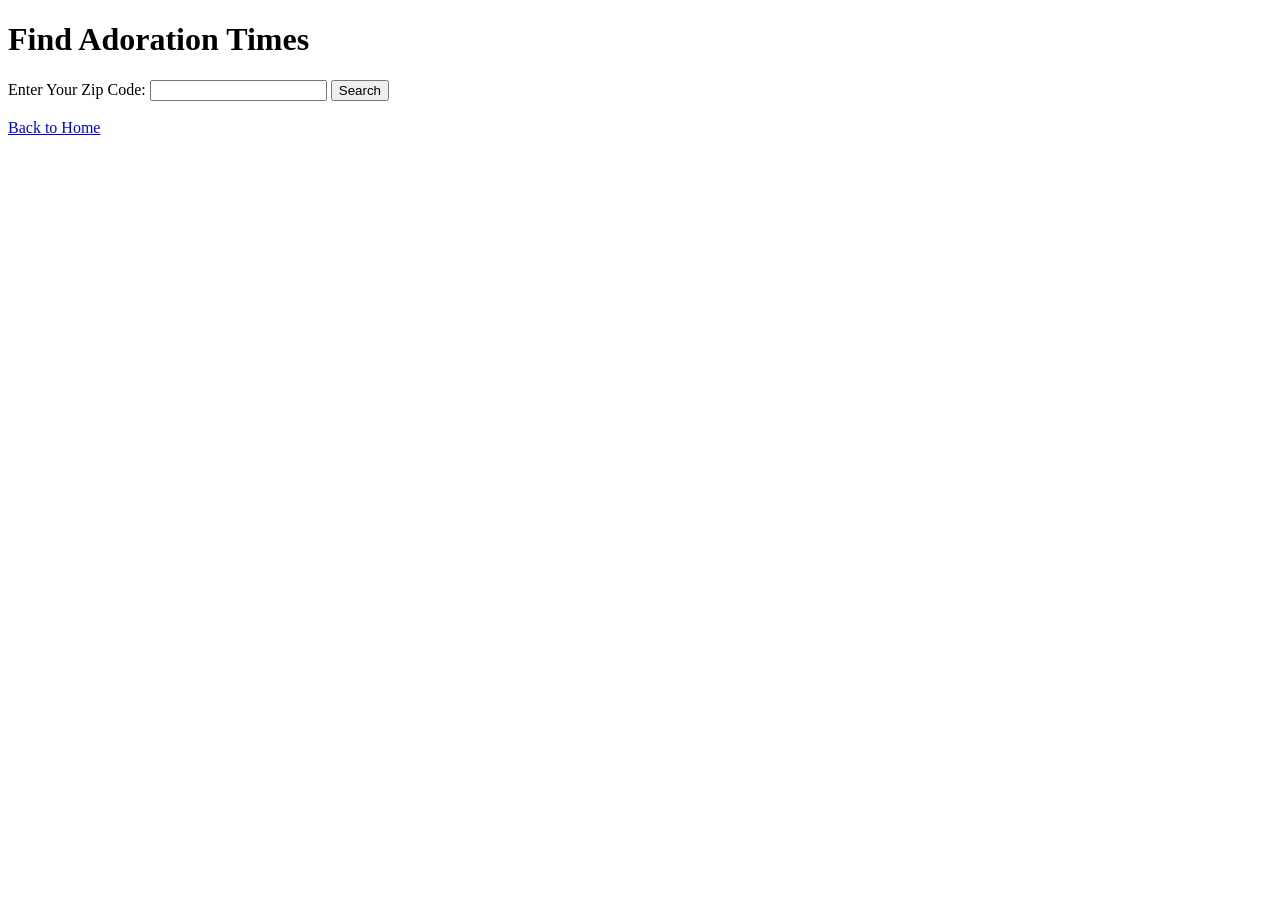
==== adoration.html @ b55cf996 "Add adoration.html for finding Adoration times" ====
<!DOCTYPE html>
<html lang="en">
<head>
    <meta charset="UTF-8">
    <meta name="viewport" content="width=device-width, initial-scale=1.0">
    <title>Find Adoration Times</title>
</head>
<body>
    <h1>Find Adoration Times</h1>
    <form action="/search" method="get">
        <label for="zipcode">Enter Your Zip Code:</label>
        <input type="text" id="zipcode" name="zipcode" required>
        <button type="submit">Search</button>
    </form>
    <br>
    <a href="/">Back to Home</a>
</body>
</html>
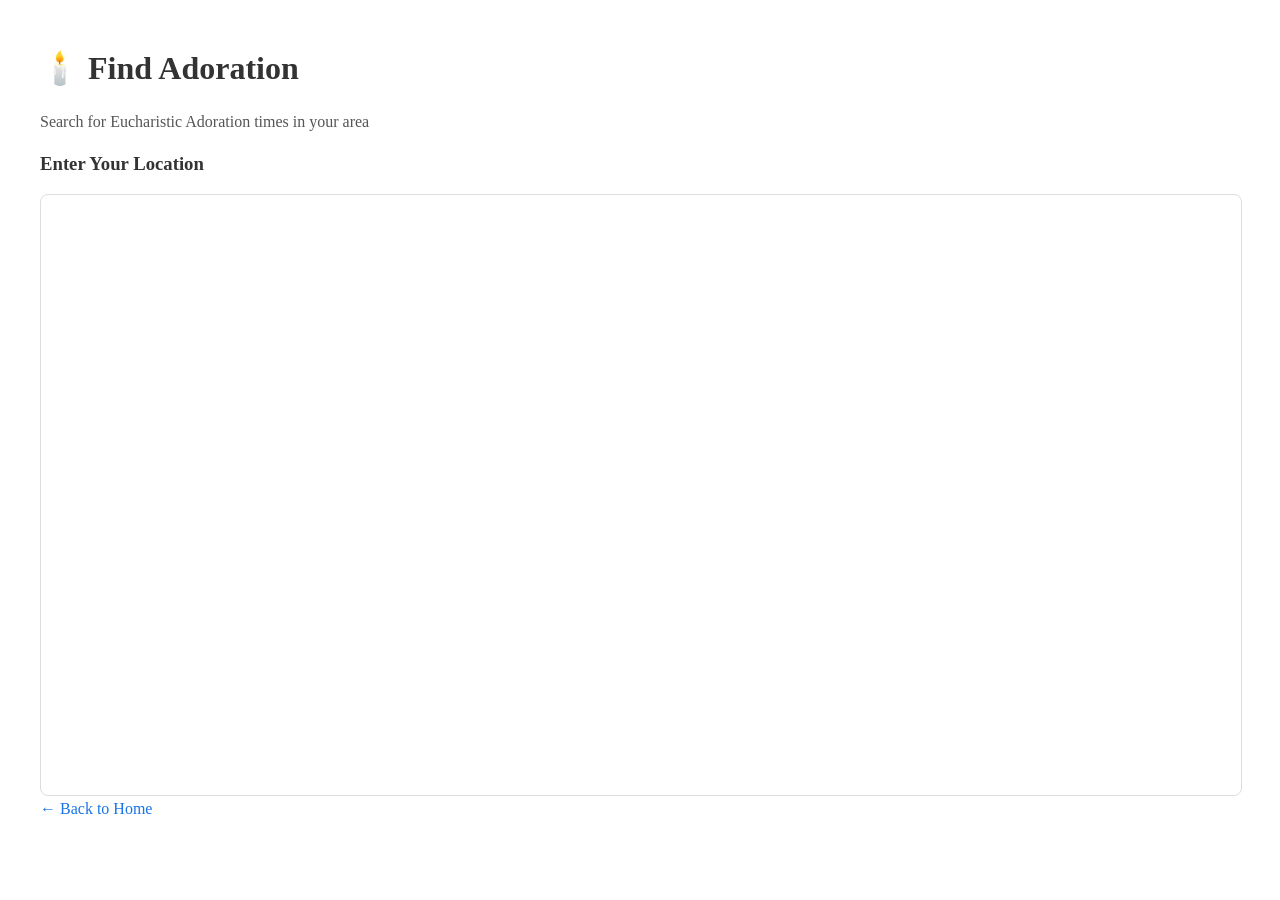
==== commit 8fbfd953: "Revamp adoration page layout and content" ====
--- a/adoration.html
+++ b/adoration.html
@@ -3,16 +3,31 @@
 <head>
     <meta charset="UTF-8">
     <meta name="viewport" content="width=device-width, initial-scale=1.0">
-    <title>Find Adoration Times</title>
+    <title>Find Adoration - Catholic Mass Finder</title>
+    <link rel="stylesheet" href="style.css">
 </head>
 <body>
-    <h1>Find Adoration Times</h1>
-    <form action="/search" method="get">
-        <label for="zipcode">Enter Your Zip Code:</label>
-        <input type="text" id="zipcode" name="zipcode" required>
-        <button type="submit">Search</button>
-    </form>
-    <br>
-    <a href="/">Back to Home</a>
+    <div class="container">
+        <header>
+            <h1>🕯️ Find Adoration</h1>
+            <p>Search for Eucharistic Adoration times in your area</p>
+        </header>
+
+        <div class="search-section">
+            <h3>Enter Your Location</h3>
+            <iframe src="https://www.discovercatholicbusiness.com/diocese-finder" 
+                    width="100%" 
+                    height="600" 
+                    frameborder="0"
+                    style="border: 1px solid #ddd; border-radius: 8px;">
+            </iframe>
+        </div>
+
+        <div class="back-button">
+            <a href="index.html">← Back to Home</a>
+        </div>
+    </div>
+
+    <script src="script.js"></script>
 </body>
-</html>+</html>
--- a/style.css
+++ b/style.css
@@ -0,0 +1,63 @@
+.container {
+  max-width: 1200px;
+  margin: 0 auto;
+  padding: 20px;
+}
+
+h1, h2, h3, h4, h5, h6 {
+  color: #333;
+}
+
+p {
+  line-height: 1.6;
+  color: #555;
+}
+
+a {
+  color: #1a73e8;
+  text-decoration: none;
+}
+
+a:hover {
+  text-decoration: underline;
+}
+
+.header {
+  background: #f8f8f8;
+  padding: 20px;
+  text-align: center;
+  border-bottom: 1px solid #ddd;
+}
+
+.footer {
+  background: #f8f8f8;
+  padding: 20px;
+  text-align: center;
+  border-top: 1px solid #ddd;
+}
+
+.button {
+  background-color: #4CAF50;
+  color: white;
+  padding: 10px 15px;
+  border: none;
+  border-radius: 5px;
+  cursor: pointer;
+}
+
+.button:hover {
+  background-color: #45a049;
+}
+
+.card {
+  border: 1px solid #ddd;
+  border-radius: 5px;
+  box-shadow: 0 2px 5px rgba(0, 0, 0, 0.1);
+  padding: 15px;
+  margin: 10px 0;
+}
+
+.img-responsive {
+  max-width: 100%;
+  height: auto;
+}
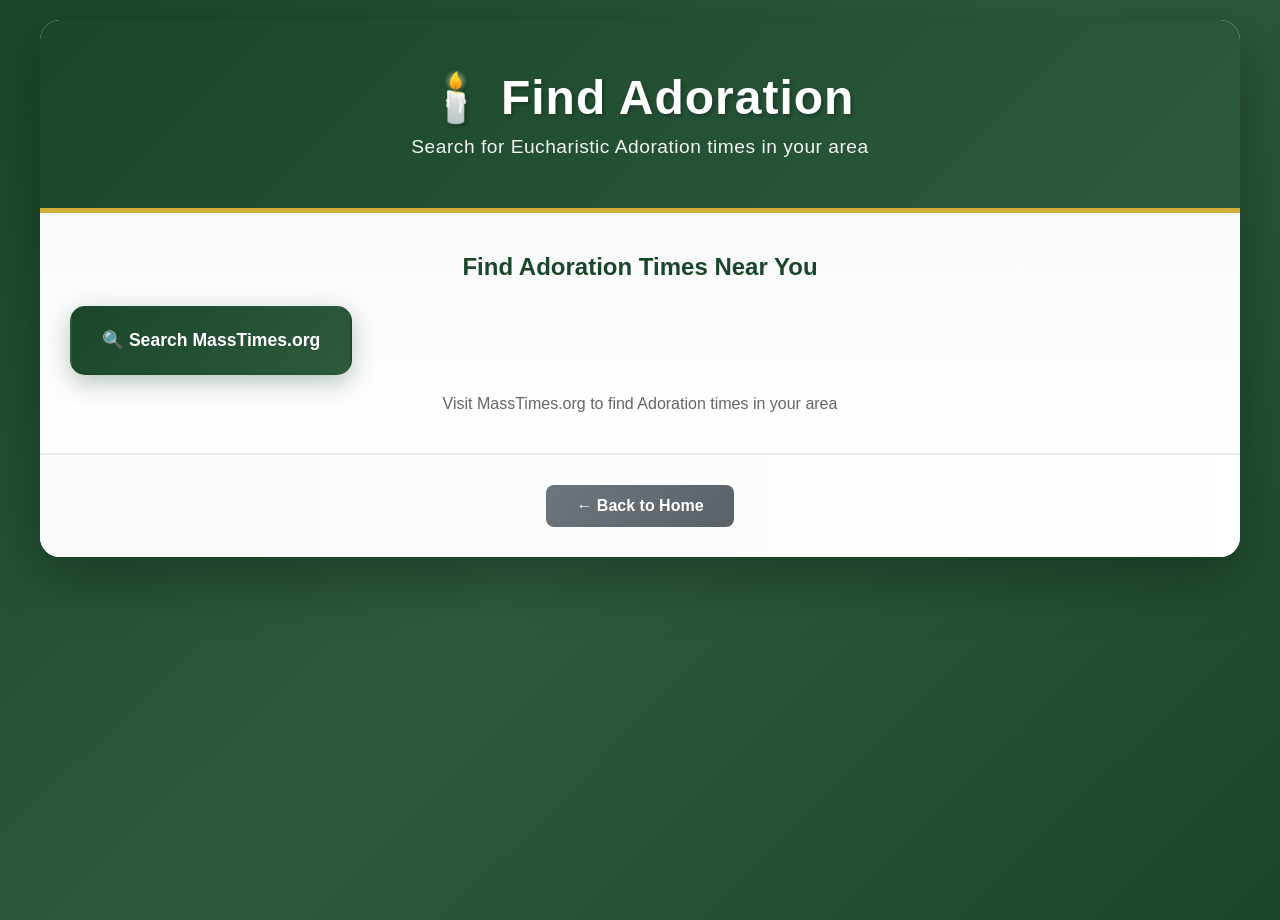
==== commit 44d68b66: "Update adoration page layout and links" ====
--- a/adoration.html
+++ b/adoration.html
@@ -14,20 +14,18 @@
         </header>
 
         <div class="search-section">
-            <h3>Enter Your Location</h3>
-            <iframe src="https://www.discovercatholicbusiness.com/diocese-finder" 
-                    width="100%" 
-                    height="600" 
-                    frameborder="0"
-                    style="border: 1px solid #ddd; border-radius: 8px;">
-            </iframe>
+            <h3>Find Adoration Times Near You</h3>
+            <a href="https://www.masstimes.org/" class="menu-button" target="_blank">
+                🔍 Search MassTimes.org
+            </a>
+            <p style="margin-top: 20px; text-align: center; color: #666;">
+                Visit MassTimes.org to find Adoration times in your area
+            </p>
         </div>
 
         <div class="back-button">
             <a href="index.html">← Back to Home</a>
         </div>
     </div>
-
-    <script src="script.js"></script>
 </body>
 </html>
--- a/style.css
+++ b/style.css
@@ -1,63 +1,359 @@
+* {
+    margin: 0;
+    padding: 0;
+    box-sizing: border-box;
+}
+
+body {
+    font-family: 'Segoe UI', Tahoma, Geneva, Verdana, sans-serif;
+    background: linear-gradient(135deg, #1a472a 0%, #2d5a3d 50%, #1a472a 100%);
+    min-height: 100vh;
+    color: #333;
+}
+
 .container {
-  max-width: 1200px;
-  margin: 0 auto;
-  padding: 20px;
-}
-
-h1, h2, h3, h4, h5, h6 {
-  color: #333;
-}
-
-p {
-  line-height: 1.6;
-  color: #555;
-}
-
-a {
-  color: #1a73e8;
-  text-decoration: none;
-}
-
-a:hover {
-  text-decoration: underline;
-}
-
-.header {
-  background: #f8f8f8;
-  padding: 20px;
-  text-align: center;
-  border-bottom: 1px solid #ddd;
-}
-
-.footer {
-  background: #f8f8f8;
-  padding: 20px;
-  text-align: center;
-  border-top: 1px solid #ddd;
-}
-
-.button {
-  background-color: #4CAF50;
-  color: white;
-  padding: 10px 15px;
-  border: none;
-  border-radius: 5px;
-  cursor: pointer;
-}
-
-.button:hover {
-  background-color: #45a049;
-}
-
-.card {
-  border: 1px solid #ddd;
-  border-radius: 5px;
-  box-shadow: 0 2px 5px rgba(0, 0, 0, 0.1);
-  padding: 15px;
-  margin: 10px 0;
-}
-
-.img-responsive {
-  max-width: 100%;
-  height: auto;
-}+    max-width: 1200px;
+    margin: 0 auto;
+    background: white;
+    border-radius: 20px;
+    box-shadow: 0 20px 60px rgba(0, 0, 0, 0.3);
+    overflow: hidden;
+    margin-top: 20px;
+    margin-bottom: 20px;
+}
+
+/* HEADER STYLES */
+header {
+    background: linear-gradient(135deg, #1a472a 0%, #2d5a3d 100%);
+    color: white;
+    padding: 50px 30px;
+    text-align: center;
+    border-bottom: 5px solid #d4af37;
+}
+
+header h1 {
+    font-size: 3rem;
+    margin-bottom: 10px;
+    text-shadow: 2px 2px 4px rgba(0, 0, 0, 0.3);
+    letter-spacing: 1px;
+}
+
+header p {
+    font-size: 1.2rem;
+    opacity: 0.95;
+    letter-spacing: 0.5px;
+}
+
+/* NAVIGATION MENU */
+.navigation-menu {
+    padding: 50px 30px;
+    text-align: center;
+    background: linear-gradient(to right, #f8f9fa, #ffffff);
+    border-bottom: 2px solid #e9ecef;
+}
+
+.navigation-menu h2 {
+    color: #1a472a;
+    margin-bottom: 35px;
+    font-size: 2rem;
+    letter-spacing: 0.5px;
+}
+
+.menu-buttons {
+    display: grid;
+    grid-template-columns: repeat(auto-fit, minmax(220px, 1fr));
+    gap: 25px;
+    padding: 0 20px;
+}
+
+.menu-button {
+    display: inline-block;
+    padding: 22px 30px;
+    background: linear-gradient(135deg, #1a472a 0%, #2d5a3d 100%);
+    color: white;
+    text-decoration: none;
+    border-radius: 15px;
+    font-size: 1.1rem;
+    font-weight: 600;
+    transition: all 0.4s cubic-bezier(0.25, 0.46, 0.45, 0.94);
+    box-shadow: 0 8px 25px rgba(26, 71, 42, 0.3);
+    border: 2px solid transparent;
+    cursor: pointer;
+}
+
+.menu-button:hover {
+    transform: translateY(-8px) scale(1.05);
+    box-shadow: 0 15px 40px rgba(26, 71, 42, 0.5);
+    background: linear-gradient(135deg, #2d5a3d 0%, #1a472a 100%);
+    border-color: #d4af37;
+}
+
+.menu-button:active {
+    transform: translateY(-3px);
+}
+
+/* SEARCH SECTION */
+.search-section {
+    padding: 40px 30px;
+    background: linear-gradient(to bottom, #f8f9fa, #ffffff);
+}
+
+.search-section h3 {
+    color: #1a472a;
+    margin-bottom: 25px;
+    font-size: 1.5rem;
+    text-align: center;
+}
+
+.search-section input {
+    padding: 15px 20px;
+    border: 2px solid #1a472a;
+    border-radius: 8px;
+    font-size: 1rem;
+    min-width: 200px;
+    transition: all 0.3s ease;
+}
+
+.search-section input:focus {
+    outline: none;
+    border-color: #d4af37;
+    box-shadow: 0 0 15px rgba(212, 175, 55, 0.3);
+}
+
+.search-section button {
+    padding: 15px 30px;
+    background: linear-gradient(135deg, #1a472a 0%, #2d5a3d 100%);
+    color: white;
+    border: none;
+    border-radius: 8px;
+    font-size: 1rem;
+    font-weight: 600;
+    cursor: pointer;
+    transition: all 0.3s ease;
+    box-shadow: 0 4px 15px rgba(26, 71, 42, 0.3);
+}
+
+.search-section button:hover {
+    transform: translateY(-3px);
+    box-shadow: 0 8px 20px rgba(26, 71, 42, 0.5);
+    background: linear-gradient(135deg, #2d5a3d 0%, #1a472a 100%);
+}
+
+/* RESULTS SECTION */
+.results-section {
+    padding: 40px 30px;
+    min-height: 100px;
+    color: #666;
+    background: white;
+}
+
+.results-section p {
+    text-align: center;
+    font-size: 1.1rem;
+}
+
+.church-card {
+    background: linear-gradient(to right, #f8f9fa, #ffffff);
+    border-left: 5px solid #d4af37;
+    padding: 20px;
+    margin: 15px 0;
+    border-radius: 10px;
+    box-shadow: 0 4px 15px rgba(0, 0, 0, 0.1);
+    transition: all 0.3s ease;
+}
+
+.church-card:hover {
+    transform: translateY(-5px);
+    box-shadow: 0 8px 25px rgba(0, 0, 0, 0.15);
+    border-left-color: #1a472a;
+}
+
+.church-card h4 {
+    color: #1a472a;
+    margin-bottom: 10px;
+    font-size: 1.3rem;
+}
+
+.church-card a {
+    display: inline-block;
+    background: linear-gradient(135deg, #1a472a 0%, #2d5a3d 100%);
+    color: white;
+    padding: 10px 20px;
+    border-radius: 5px;
+    text-decoration: none;
+    margin-top: 10px;
+    transition: all 0.3s ease;
+    box-shadow: 0 4px 12px rgba(26, 71, 42, 0.2);
+}
+
+.church-card a:hover {
+    background: linear-gradient(135deg, #2d5a3d 0%, #1a472a 100%);
+    transform: translateX(3px);
+    box-shadow: 0 6px 15px rgba(26, 71, 42, 0.3);
+}
+
+/* BACK BUTTON */
+.back-button {
+    padding: 30px;
+    text-align: center;
+    background: linear-gradient(to right, #f8f9fa, #ffffff);
+    border-top: 2px solid #e9ecef;
+}
+
+.back-button a {
+    display: inline-block;
+    padding: 12px 30px;
+    background: linear-gradient(135deg, #6c757d 0%, #5a6268 100%);
+    color: white;
+    text-decoration: none;
+    border-radius: 8px;
+    transition: all 0.3s ease;
+    font-weight: 600;
+}
+
+.back-button a:hover {
+    background: linear-gradient(135deg, #5a6268 0%, #495057 100%);
+    transform: translateX(-5px);
+    box-shadow: 0 6px 15px rgba(90, 98, 104, 0.3);
+}
+
+/* FAITH SECTION */
+.faith-section {
+    padding: 40px 30px;
+    background: linear-gradient(135deg, #f8f9fa 0%, #ffffff 100%);
+    border-top: 2px solid #e9ecef;
+}
+
+.faith-section h2 {
+    color: #1a472a;
+    margin-bottom: 20px;
+    font-size: 1.8rem;
+}
+
+.faith-section p {
+    color: #666;
+    line-height: 1.8;
+    margin-bottom: 15px;
+    font-size: 1.05rem;
+}
+
+/* MIRACLES SECTION */
+.miracles-section {
+    padding: 40px 30px;
+    display: grid;
+    grid-template-columns: repeat(auto-fit, minmax(300px, 1fr));
+    gap: 25px;
+}
+
+.miracle-card {
+    background: white;
+    border: 2px solid #1a472a;
+    border-radius: 12px;
+    padding: 25px;
+    box-shadow: 0 6px 20px rgba(26, 71, 42, 0.2);
+    transition: all 0.4s ease;
+}
+
+.miracle-card:hover {
+    transform: translateY(-10px);
+    box-shadow: 0 12px 30px rgba(26, 71, 42, 0.3);
+    border-color: #d4af37;
+}
+
+.miracle-card h3 {
+    color: #1a472a;
+    margin-bottom: 15px;
+    font-size: 1.3rem;
+}
+
+.miracle-card p {
+    color: #666;
+    line-height: 1.7;
+    margin-bottom: 10px;
+}
+
+.miracle-card strong {
+    color: #1a472a;
+}
+
+/* RESPONSIVE DESIGN */
+@media (max-width: 768px) {
+    header h1 {
+        font-size: 2rem;
+    }
+
+    header p {
+        font-size: 1rem;
+    }
+
+    .navigation-menu h2 {
+        font-size: 1.5rem;
+        margin-bottom: 25px;
+    }
+
+    .menu-buttons {
+        grid-template-columns: 1fr;
+        gap: 15px;
+    }
+
+    .menu-button {
+        padding: 18px 25px;
+        font-size: 1rem;
+    }
+
+    .search-section {
+        flex-direction: column;
+    }
+
+    .search-section input,
+    .search-section button {
+        width: 100%;
+    }
+
+    .miracles-section {
+        grid-template-columns: 1fr;
+        padding: 20px;
+    }
+}
+
+@media (max-width: 480px) {
+    body {
+        padding: 10px;
+    }
+
+    .container {
+        border-radius: 12px;
+        margin-top: 10px;
+        margin-bottom: 10px;
+    }
+
+    header {
+        padding: 30px 15px;
+    }
+
+    header h1 {
+        font-size: 1.5rem;
+    }
+
+    header p {
+        font-size: 0.9rem;
+    }
+
+    .navigation-menu {
+        padding: 30px 15px;
+    }
+
+    .menu-button {
+        padding: 15px 20px;
+        font-size: 0.95rem;
+    }
+
+    .search-section {
+        padding: 25px 15px;
+    }
+
+    .miracles-section {
+        padding: 20px 15px;
+        gap: 15px;
+    }
+}
